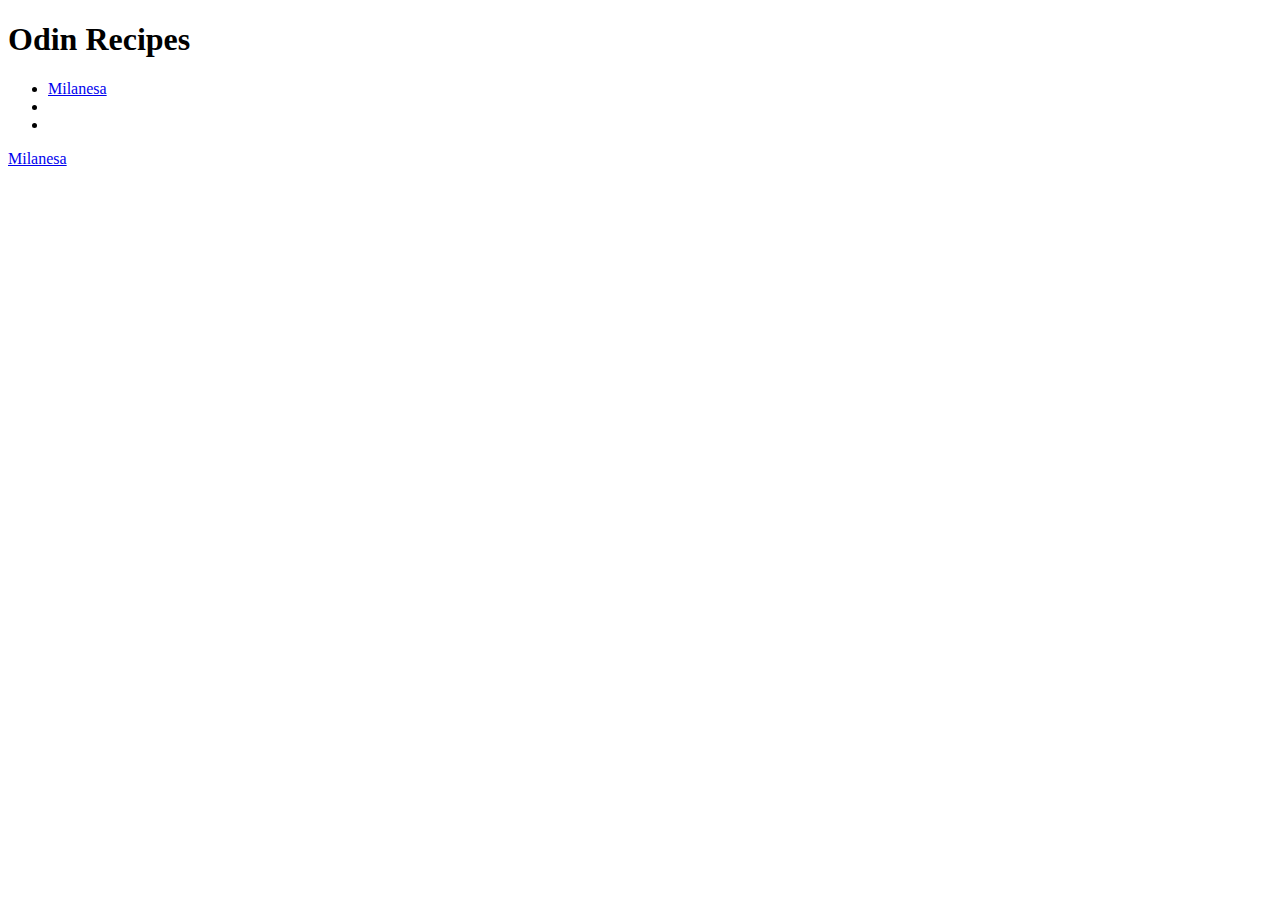
==== index.html @ b0d8ca10 "Add index.html and milanesaa.html boilerplate" ====
<!DOCTYPE html>
<html lang="en">
<head>
    <meta charset="UTF-8">
    <meta name="viewport" content="width=device-width, initial-scale=1.0">
    <title>Odin Recipes</title>
</head>
<body>
    <h1>Odin Recipes</h1>
    <ul>
        <li><a href="recipes/milanesa.html">Milanesa</a></li>
        <li></li>
        <li></li>
    </ul>
    <a href="recipes/milanesa.html">Milanesa</a>
</body>
</html>
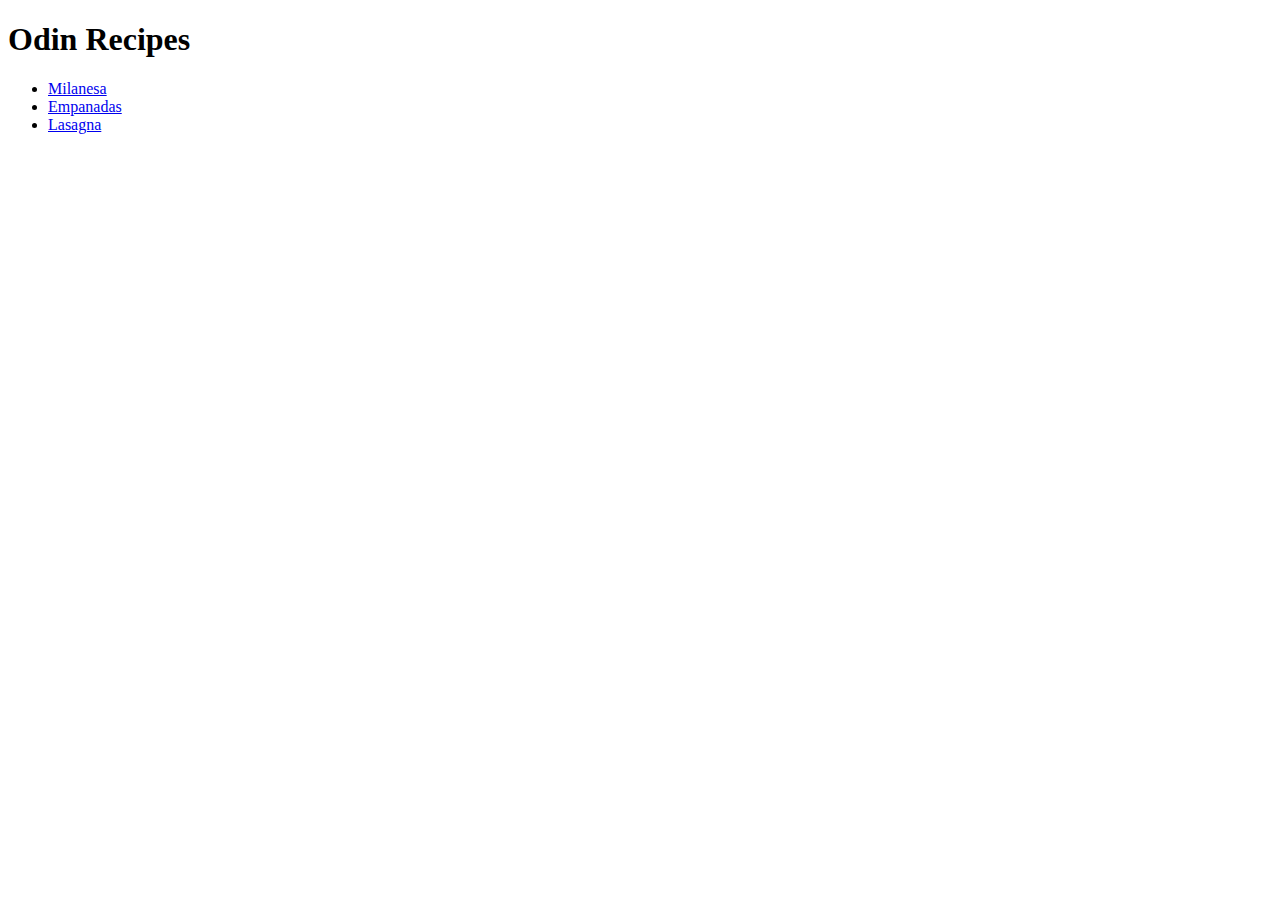
==== commit b90322f0: "Add lasagna.html and empanadas.html with their recipes" ====
--- a/index.html
+++ b/index.html
@@ -9,9 +9,8 @@
     <h1>Odin Recipes</h1>
     <ul>
         <li><a href="recipes/milanesa.html">Milanesa</a></li>
-        <li></li>
-        <li></li>
+        <li><a href="recipes/empanadas.html">Empanadas</a></li>
+        <li><a href="recipes/lasagna.html">Lasagna</a></li>
     </ul>
-    <a href="recipes/milanesa.html">Milanesa</a>
 </body>
 </html>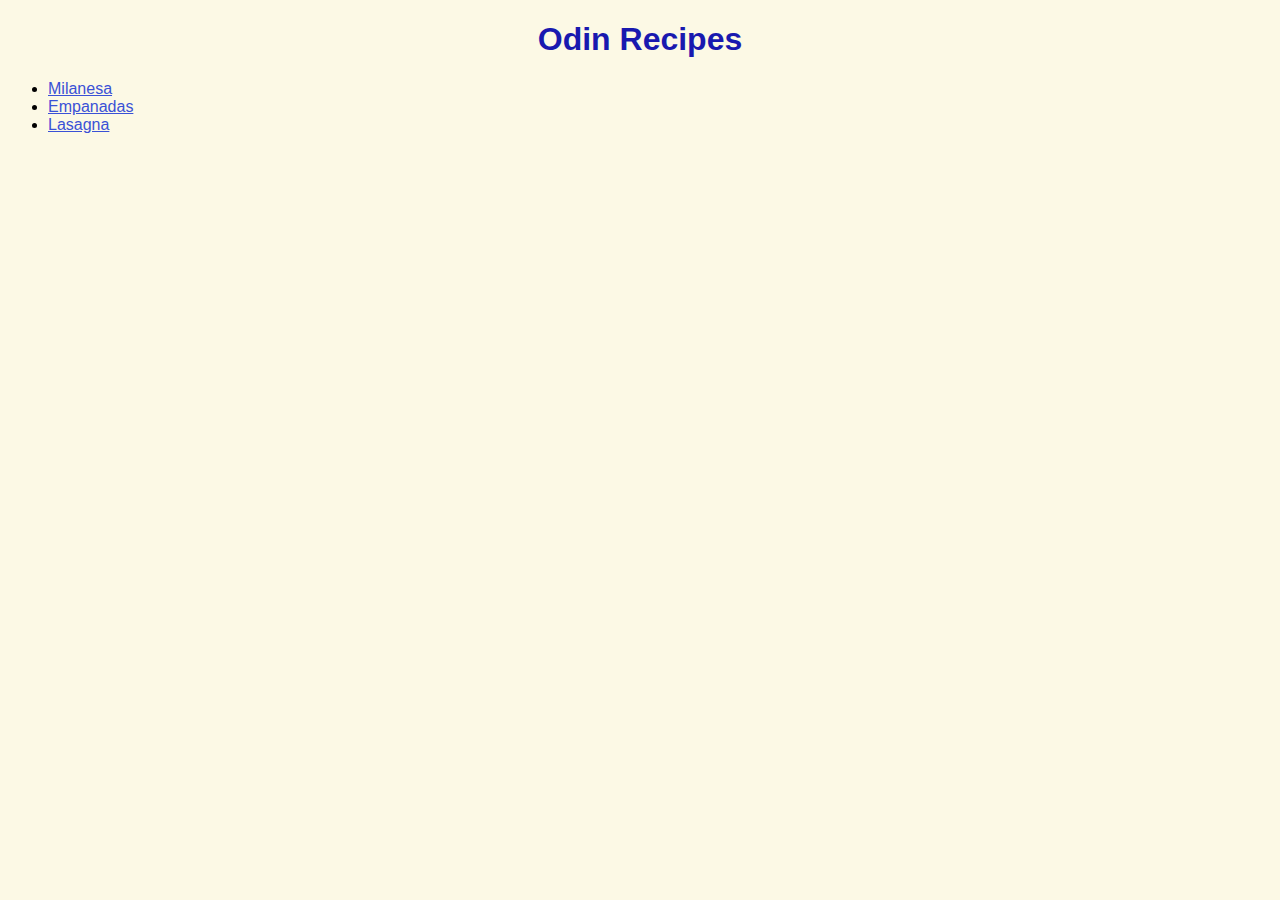
==== commit 96a1f00d: "Add styles to recipes page" ====
--- a/index.html
+++ b/index.html
@@ -4,13 +4,14 @@
     <meta charset="UTF-8">
     <meta name="viewport" content="width=device-width, initial-scale=1.0">
     <title>Odin Recipes</title>
+    <link rel="stylesheet" href="./styles.css">
 </head>
 <body>
     <h1>Odin Recipes</h1>
     <ul>
-        <li><a href="recipes/milanesa.html">Milanesa</a></li>
-        <li><a href="recipes/empanadas.html">Empanadas</a></li>
-        <li><a href="recipes/lasagna.html">Lasagna</a></li>
+        <li><a class="link" href="recipes/milanesa.html">Milanesa</a></li>
+        <li><a class="link" href="recipes/empanadas.html">Empanadas</a></li>
+        <li><a class="link" href="recipes/lasagna.html">Lasagna</a></li>
     </ul>
 </body>
 </html>--- a/styles.css
+++ b/styles.css
@@ -0,0 +1,35 @@
+* {
+    background-color: rgb(252, 249, 229);
+}
+
+h1 {
+    color: rgb(25, 25, 175);
+    font-family: 'Gill Sans', 'Gill Sans MT', Calibri, 'Trebuchet MS', sans-serif;
+    text-align: center;
+}
+
+p {
+    font-family: 'Gill Sans', 'Gill Sans MT', Calibri, 'Trebuchet MS', sans-serif;
+    text-align: center;
+}
+
+li {
+    font-family: 'Gill Sans', 'Gill Sans MT', Calibri, 'Trebuchet MS', sans-serif; 
+}
+
+h2 {
+    color: rgb(0, 156, 204);
+    font-family: 'Gill Sans', 'Gill Sans MT', Calibri, 'Trebuchet MS', sans-serif;
+    text-align: center;
+}
+
+.link {
+    font-family: 'Gill Sans', 'Gill Sans MT', Calibri, 'Trebuchet MS', sans-serif;
+    color: rgb(58, 81, 214);
+}
+
+img {
+    text-align: center;
+    display: block;
+    margin: 0 auto;
+}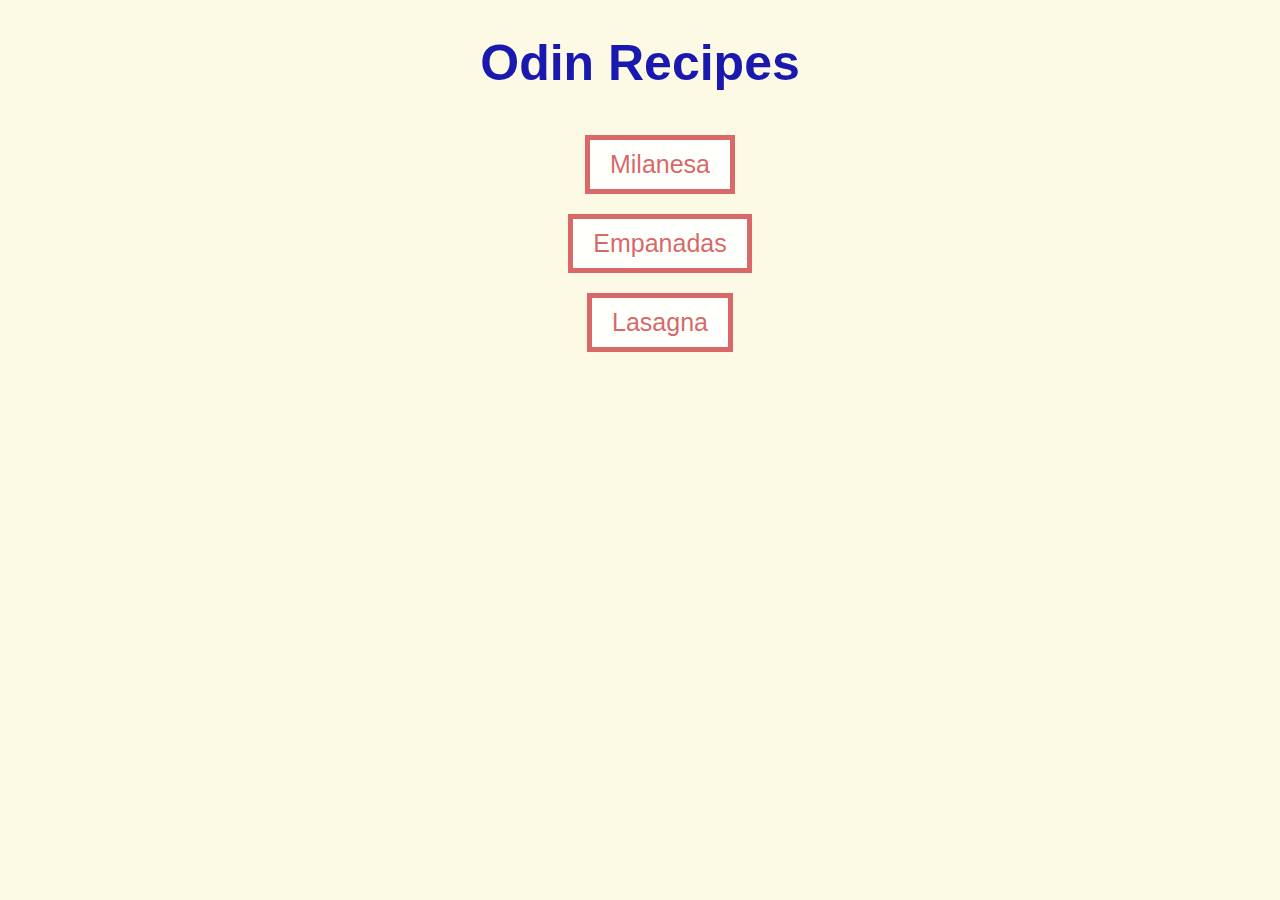
==== commit 59fa8a31: "Add color and background to buttons" ====
--- a/index.html
+++ b/index.html
@@ -8,10 +8,12 @@
 </head>
 <body>
     <h1>Odin Recipes</h1>
-    <ul>
-        <li><a class="link" href="recipes/milanesa.html">Milanesa</a></li>
-        <li><a class="link" href="recipes/empanadas.html">Empanadas</a></li>
-        <li><a class="link" href="recipes/lasagna.html">Lasagna</a></li>
-    </ul>
+    <div id="navigation">
+        <ul>
+            <li><a class="link" href="recipes/milanesa.html">Milanesa</a></li>
+            <li><a class="link" href="recipes/empanadas.html">Empanadas</a></li>
+            <li><a class="link" href="recipes/lasagna.html">Lasagna</a></li>
+        </ul>
+    </div>
 </body>
 </html>--- a/styles.css
+++ b/styles.css
@@ -6,30 +6,67 @@
     color: rgb(25, 25, 175);
     font-family: 'Gill Sans', 'Gill Sans MT', Calibri, 'Trebuchet MS', sans-serif;
     text-align: center;
+    font-size: 50px;
 }
 
 p {
     font-family: 'Gill Sans', 'Gill Sans MT', Calibri, 'Trebuchet MS', sans-serif;
     text-align: center;
+    font-size: 20px;
 }
 
 li {
     font-family: 'Gill Sans', 'Gill Sans MT', Calibri, 'Trebuchet MS', sans-serif; 
+    font-size: 20px;
 }
 
 h2 {
     color: rgb(0, 156, 204);
     font-family: 'Gill Sans', 'Gill Sans MT', Calibri, 'Trebuchet MS', sans-serif;
     text-align: center;
+    font-size: 35px;
 }
 
 .link {
     font-family: 'Gill Sans', 'Gill Sans MT', Calibri, 'Trebuchet MS', sans-serif;
-    color: rgb(58, 81, 214);
+    color: rgba(214, 88, 88, 0.904);
+    font-size: 25px;
 }
 
 img {
     text-align: center;
     display: block;
     margin: 0 auto;
+}
+
+#navigation li a {
+    display: inline-block;
+    background-color: rgba(255, 255, 255, 0.89);
+    text-decoration: none;
+    padding: 10px 20px;
+    margin: 10px auto;
+    border: 5px solid rgba(214, 88, 88, 0.904);
+    
+}
+
+.link {
+    display: inline-block;
+    background-color: rgba(255, 255, 255, 0.89);
+    text-decoration: none;
+    padding: 10px 20px;
+    margin: 10px auto;
+    border: 5px solid rgba(214, 88, 88, 0.904);
+}
+
+.home {
+ margin: 20px 20px 0;
+}
+
+#navigation ul {
+    list-style-type: none;
+}
+
+#navigation {
+    text-align: center;
+    margin: 0 auto;
 }